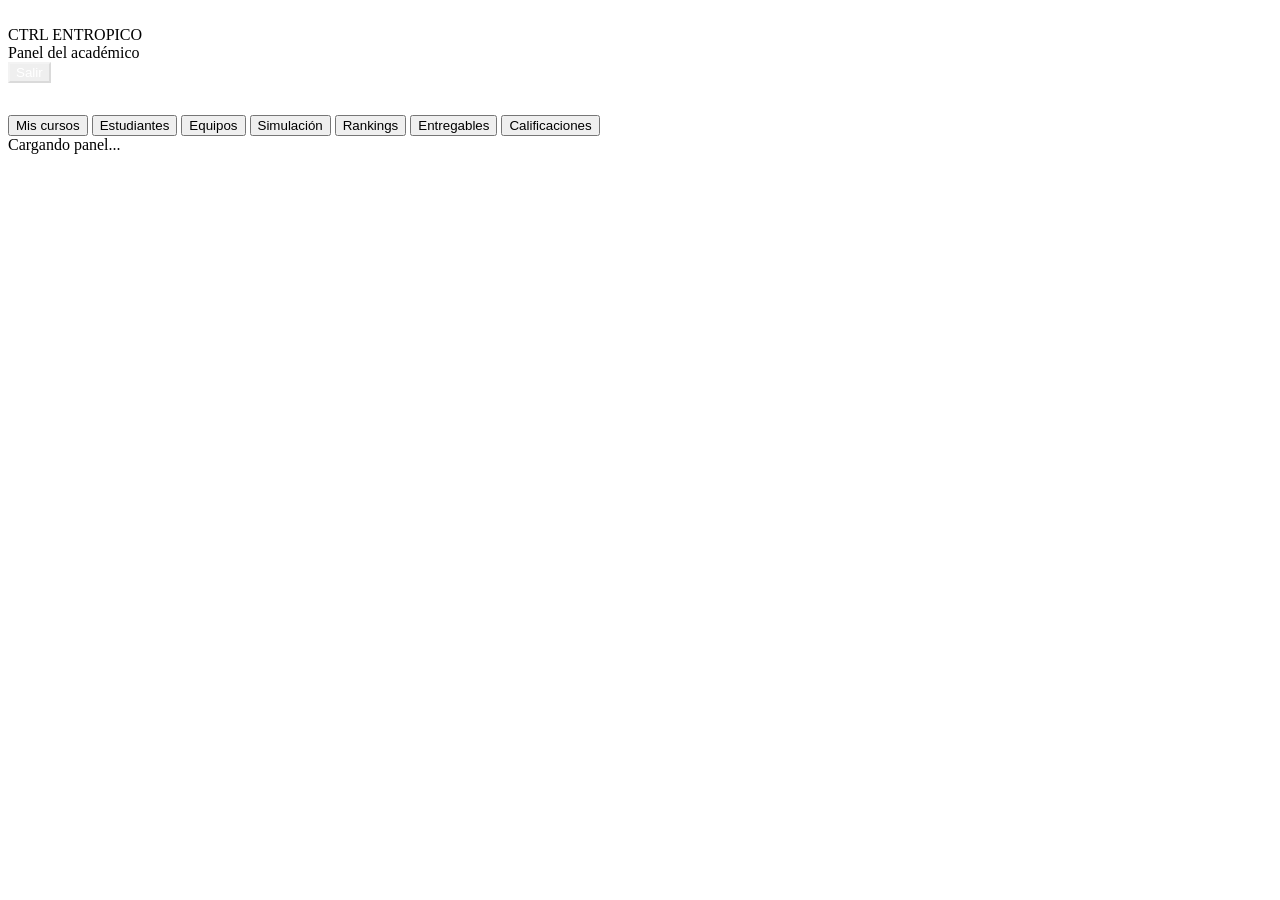
==== admin.html @ 502ed0ea "Add files via upload" ====
<!DOCTYPE html>
<html lang="es">
<head>
  <meta charset="UTF-8">
  <meta name="viewport" content="width=device-width, initial-scale=1.0">
  <title>CTRL ENTROPICO — Panel del acad&eacute;mico</title>
  <link href="https://fonts.googleapis.com/css2?family=Poppins:wght@400;500;600;700&display=swap" rel="stylesheet">
  <link rel="stylesheet" href="css/estilos.css">
  <link rel="icon" href="img/icon.png" type="image/png">
</head>
<body>

  <header class="header">
    <div class="header-inner">
      <div class="header-logo">
        <img src="img/icon.png" alt="">
        <div>
          <div class="marca">CTRL <span>ENTROPICO</span></div>
          <div class="header-institucion">Panel del acad&eacute;mico</div>
        </div>
      </div>
      <div class="header-usuario">
        <span class="nombre" id="admin-nombre"></span>
        <button class="btn btn-sm btn-outline" style="color:white;border-color:rgba(255,255,255,0.3)" onclick="Auth.logout()">Salir</button>
      </div>
    </div>
  </header>

  <main class="contenedor" style="padding-top:2rem;padding-bottom:2rem">

    <!-- Navegación -->
    <div class="flex gap-2 mb-3 flex-wrap" id="admin-nav">
      <button class="btn btn-secondary btn-sm" onclick="AdminApp.verCursos()">Mis cursos</button>
      <button class="btn btn-outline btn-sm" onclick="AdminApp.verEstudiantes()">Estudiantes</button>
      <button class="btn btn-outline btn-sm" onclick="AdminApp.verEquipos()">Equipos</button>
      <button class="btn btn-outline btn-sm" onclick="AdminApp.verSimulacion()">Simulaci&oacute;n</button>
      <button class="btn btn-outline btn-sm" onclick="AdminApp.verRanking()">Rankings</button>
      <button class="btn btn-outline btn-sm" onclick="AdminApp.verEntregables()">Entregables</button>
      <button class="btn btn-outline btn-sm" onclick="AdminApp.verCalificaciones()">Calificaciones</button>
    </div>

    <div id="admin-contenido">
      <div class="card"><div class="spinner"></div> Cargando panel...</div>
    </div>

  </main>

  <script src="js/auth.js"></script>
  <script src="js/api.js"></script>
  <script src="js/admin.js"></script>
  <script>
    API.configurar('URL_DE_LA_WEB_APP_AQUI');

    Auth.init({
      onLogin: function(u) {
        document.getElementById('admin-nombre').textContent = u.nombre;
        AdminApp.init();
      },
      onLogout: function() { window.location.href = 'index.html'; }
    });
  </script>
</body>
</html>
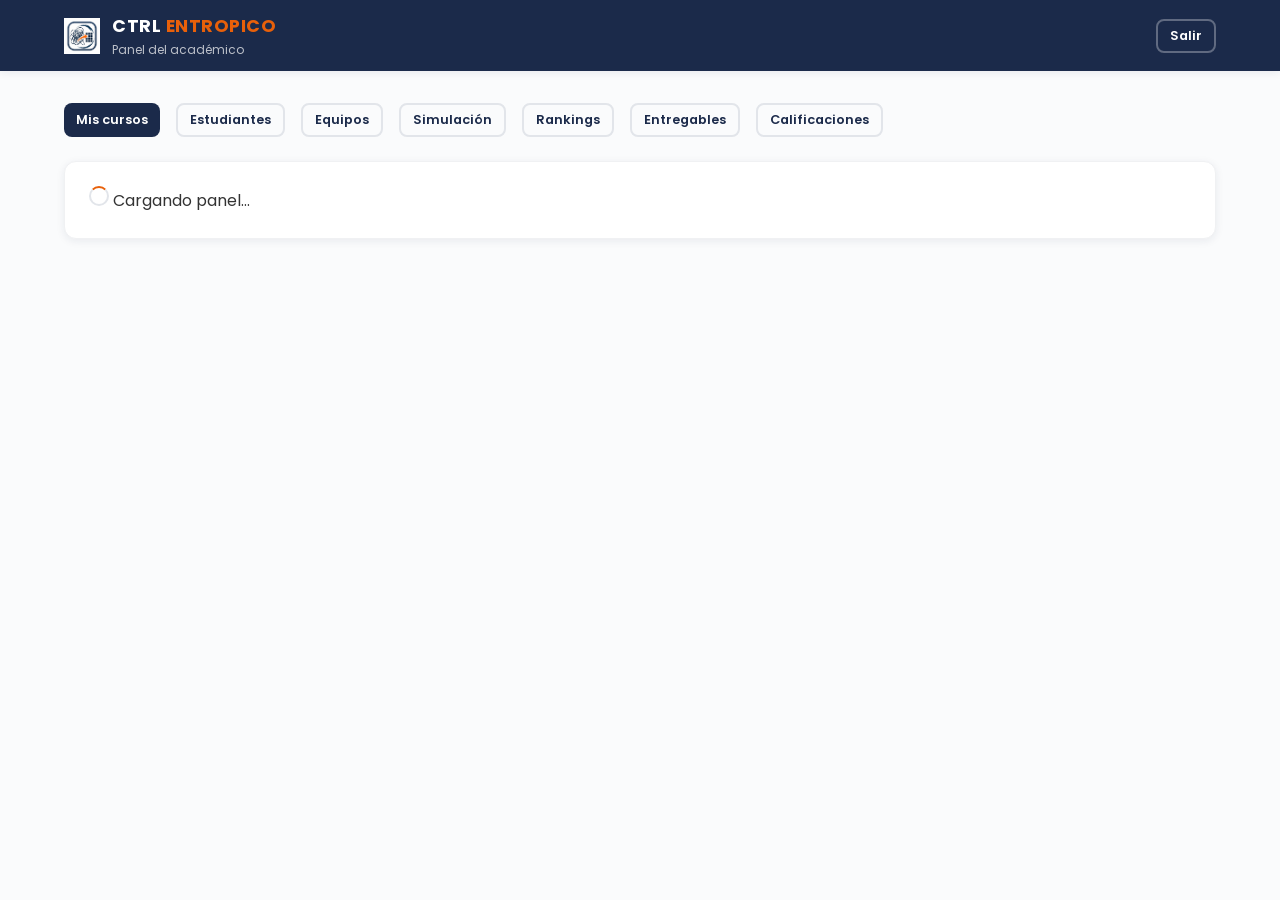
==== commit 43edcc93: "Add files via upload" ====
--- a/admin.html
+++ b/admin.html
@@ -49,7 +49,7 @@
   <script src="js/api.js"></script>
   <script src="js/admin.js"></script>
   <script>
-    API.configurar('URL_DE_LA_WEB_APP_AQUI');
+    API.configurar('https://script.google.com/macros/s/AKfycbw6C9ihsdqUnD2jolAxeb2TFG3IDqzNcuAZP8MSk8J-qpseuY2KDxKB_8ub68oZvISi/exec');
 
     Auth.init({
       onLogin: function(u) {
--- a/css/estilos.css
+++ b/css/estilos.css
@@ -0,0 +1,435 @@
+/*
+ * CTRL ENTROPICO — estilos.css
+ * Hoja de estilos global.
+ * Paleta: navy #1B2A4A, blue #2E5C8A, orange #E8600A
+ * Tipografía: Poppins (Google Fonts)
+ */
+
+/* ══════════════════════════════════════════════════
+   RESET Y BASE
+   ══════════════════════════════════════════════════ */
+
+*, *::before, *::after { box-sizing: border-box; margin: 0; padding: 0; }
+
+:root {
+  --navy: #1B2A4A;
+  --blue: #2E5C8A;
+  --orange: #E8600A;
+  --orange-light: #F5A623;
+  --bg: #FAFBFC;
+  --bg-card: #FFFFFF;
+  --text: #333333;
+  --text-secondary: #666666;
+  --text-light: #999999;
+  --border: #E2E5EA;
+  --border-light: #F0F1F3;
+  --success: #2E7D32;
+  --error: #C62828;
+  --warning: #F57C00;
+  --radius: 8px;
+  --radius-lg: 12px;
+  --shadow: 0 2px 8px rgba(27, 42, 74, 0.08);
+  --shadow-lg: 0 4px 20px rgba(27, 42, 74, 0.12);
+  --transition: 0.2s ease;
+}
+
+html { font-size: 16px; -webkit-text-size-adjust: 100%; }
+
+body {
+  font-family: 'Poppins', -apple-system, BlinkMacSystemFont, 'Segoe UI', sans-serif;
+  color: var(--text);
+  background: var(--bg);
+  line-height: 1.6;
+  min-height: 100vh;
+}
+
+/* ══════════════════════════════════════════════════
+   TIPOGRAFÍA
+   ══════════════════════════════════════════════════ */
+
+h1, h2, h3, h4 { font-weight: 700; line-height: 1.2; color: var(--navy); }
+h1 { font-size: 2rem; }
+h2 { font-size: 1.5rem; }
+h3 { font-size: 1.25rem; }
+h4 { font-size: 1.1rem; }
+
+p { margin-bottom: 1rem; }
+
+a { color: var(--blue); text-decoration: none; transition: color var(--transition); }
+a:hover { color: var(--orange); }
+
+.text-orange { color: var(--orange); }
+.text-navy { color: var(--navy); }
+.text-secondary { color: var(--text-secondary); }
+.text-light { color: var(--text-light); }
+.text-center { text-align: center; }
+.text-sm { font-size: 0.875rem; }
+.text-xs { font-size: 0.75rem; }
+.text-lg { font-size: 1.25rem; }
+
+.font-bold { font-weight: 700; }
+.font-semibold { font-weight: 600; }
+
+/* ══════════════════════════════════════════════════
+   LAYOUT
+   ══════════════════════════════════════════════════ */
+
+.contenedor {
+  max-width: 1200px;
+  margin: 0 auto;
+  padding: 0 1.5rem;
+}
+
+.contenedor-sm { max-width: 600px; margin: 0 auto; padding: 0 1.5rem; }
+.contenedor-md { max-width: 800px; margin: 0 auto; padding: 0 1.5rem; }
+
+.flex { display: flex; }
+.flex-col { flex-direction: column; }
+.flex-wrap { flex-wrap: wrap; }
+.items-center { align-items: center; }
+.justify-between { justify-content: space-between; }
+.justify-center { justify-content: center; }
+.gap-1 { gap: 0.5rem; }
+.gap-2 { gap: 1rem; }
+.gap-3 { gap: 1.5rem; }
+.gap-4 { gap: 2rem; }
+
+.mt-1 { margin-top: 0.5rem; }
+.mt-2 { margin-top: 1rem; }
+.mt-3 { margin-top: 1.5rem; }
+.mt-4 { margin-top: 2rem; }
+.mb-2 { margin-bottom: 1rem; }
+.mb-3 { margin-bottom: 1.5rem; }
+.mb-4 { margin-bottom: 2rem; }
+
+/* ══════════════════════════════════════════════════
+   HEADER / NAVEGACIÓN
+   ══════════════════════════════════════════════════ */
+
+.header {
+  background: var(--navy);
+  color: white;
+  padding: 0.75rem 0;
+  position: sticky;
+  top: 0;
+  z-index: 100;
+  box-shadow: var(--shadow);
+}
+
+.header-inner {
+  max-width: 1200px;
+  margin: 0 auto;
+  padding: 0 1.5rem;
+  display: flex;
+  align-items: center;
+  justify-content: space-between;
+}
+
+.header-logo {
+  display: flex;
+  align-items: center;
+  gap: 0.75rem;
+}
+
+.header-logo img { height: 36px; width: 36px; }
+
+.header-logo .marca {
+  font-weight: 700;
+  font-size: 1.1rem;
+  letter-spacing: 0.5px;
+}
+
+.header-logo .marca span { color: var(--orange); }
+
+.header-institucion {
+  font-size: 0.75rem;
+  opacity: 0.7;
+}
+
+.header-usuario {
+  display: flex;
+  align-items: center;
+  gap: 0.75rem;
+}
+
+.header-usuario img {
+  width: 32px;
+  height: 32px;
+  border-radius: 50%;
+  border: 2px solid rgba(255,255,255,0.3);
+}
+
+.header-usuario .nombre { font-size: 0.875rem; }
+
+/* ══════════════════════════════════════════════════
+   CARDS
+   ══════════════════════════════════════════════════ */
+
+.card {
+  background: var(--bg-card);
+  border-radius: var(--radius-lg);
+  padding: 1.5rem;
+  box-shadow: var(--shadow);
+  border: 1px solid var(--border-light);
+}
+
+.card-header {
+  display: flex;
+  align-items: center;
+  justify-content: space-between;
+  margin-bottom: 1rem;
+  padding-bottom: 0.75rem;
+  border-bottom: 2px solid var(--border-light);
+}
+
+.card-title { font-size: 1.1rem; font-weight: 700; color: var(--navy); }
+
+.card-accent {
+  border-left: 4px solid var(--orange);
+}
+
+/* ══════════════════════════════════════════════════
+   BOTONES
+   ══════════════════════════════════════════════════ */
+
+.btn {
+  display: inline-flex;
+  align-items: center;
+  justify-content: center;
+  gap: 0.5rem;
+  padding: 0.625rem 1.25rem;
+  border: none;
+  border-radius: var(--radius);
+  font-family: inherit;
+  font-size: 0.9rem;
+  font-weight: 600;
+  cursor: pointer;
+  transition: all var(--transition);
+  text-decoration: none;
+}
+
+.btn-primary { background: var(--orange); color: white; }
+.btn-primary:hover { background: #D45500; color: white; }
+
+.btn-secondary { background: var(--navy); color: white; }
+.btn-secondary:hover { background: #0F1D33; color: white; }
+
+.btn-outline {
+  background: transparent;
+  color: var(--navy);
+  border: 2px solid var(--border);
+}
+.btn-outline:hover { border-color: var(--navy); }
+
+.btn-sm { padding: 0.375rem 0.75rem; font-size: 0.8rem; }
+.btn-lg { padding: 0.75rem 1.75rem; font-size: 1rem; }
+
+.btn:disabled { opacity: 0.5; cursor: not-allowed; }
+
+.btn-google {
+  display: inline-flex;
+  align-items: center;
+  gap: 0.75rem;
+  padding: 0.75rem 1.5rem;
+  background: white;
+  color: var(--text);
+  border: 2px solid var(--border);
+  border-radius: var(--radius);
+  font-family: inherit;
+  font-size: 0.95rem;
+  font-weight: 500;
+  cursor: pointer;
+  transition: all var(--transition);
+}
+.btn-google:hover { border-color: var(--navy); box-shadow: var(--shadow); }
+
+/* ══════════════════════════════════════════════════
+   FORMULARIOS
+   ══════════════════════════════════════════════════ */
+
+.form-grupo { margin-bottom: 1.25rem; }
+
+.form-label {
+  display: block;
+  font-size: 0.875rem;
+  font-weight: 600;
+  color: var(--navy);
+  margin-bottom: 0.375rem;
+}
+
+.form-input {
+  width: 100%;
+  padding: 0.625rem 0.875rem;
+  border: 2px solid var(--border);
+  border-radius: var(--radius);
+  font-family: inherit;
+  font-size: 0.9rem;
+  color: var(--text);
+  transition: border-color var(--transition);
+  background: white;
+}
+
+.form-input:focus { outline: none; border-color: var(--blue); }
+.form-input::placeholder { color: var(--text-light); }
+
+.form-hint { font-size: 0.8rem; color: var(--text-light); margin-top: 0.25rem; }
+.form-error { font-size: 0.8rem; color: var(--error); margin-top: 0.25rem; }
+
+select.form-input { appearance: none; cursor: pointer; }
+
+textarea.form-input { resize: vertical; min-height: 80px; }
+
+/* ══════════════════════════════════════════════════
+   TABLAS
+   ══════════════════════════════════════════════════ */
+
+.tabla {
+  width: 100%;
+  border-collapse: collapse;
+  font-size: 0.875rem;
+}
+
+.tabla th {
+  text-align: left;
+  padding: 0.625rem 0.75rem;
+  font-weight: 600;
+  color: var(--navy);
+  border-bottom: 2px solid var(--navy);
+  white-space: nowrap;
+}
+
+.tabla td {
+  padding: 0.5rem 0.75rem;
+  border-bottom: 1px solid var(--border-light);
+}
+
+.tabla tbody tr:hover { background: rgba(46, 92, 138, 0.04); }
+
+/* ══════════════════════════════════════════════════
+   BADGES Y ESTADOS
+   ══════════════════════════════════════════════════ */
+
+.badge {
+  display: inline-flex;
+  align-items: center;
+  padding: 0.2rem 0.6rem;
+  border-radius: 20px;
+  font-size: 0.75rem;
+  font-weight: 600;
+}
+
+.badge-orange { background: rgba(232, 96, 10, 0.1); color: var(--orange); }
+.badge-navy { background: rgba(27, 42, 74, 0.1); color: var(--navy); }
+.badge-green { background: rgba(46, 125, 50, 0.1); color: var(--success); }
+.badge-red { background: rgba(198, 40, 40, 0.1); color: var(--error); }
+
+/* ══════════════════════════════════════════════════
+   ALERTAS
+   ══════════════════════════════════════════════════ */
+
+.alerta {
+  padding: 0.875rem 1.25rem;
+  border-radius: var(--radius);
+  font-size: 0.9rem;
+  margin-bottom: 1rem;
+}
+
+.alerta-info { background: rgba(46, 92, 138, 0.08); color: var(--blue); border-left: 4px solid var(--blue); }
+.alerta-exito { background: rgba(46, 125, 50, 0.08); color: var(--success); border-left: 4px solid var(--success); }
+.alerta-error { background: rgba(198, 40, 40, 0.08); color: var(--error); border-left: 4px solid var(--error); }
+.alerta-aviso { background: rgba(245, 124, 0, 0.08); color: var(--warning); border-left: 4px solid var(--warning); }
+
+/* ══════════════════════════════════════════════════
+   LANDING / LOGIN
+   ══════════════════════════════════════════════════ */
+
+.landing {
+  min-height: 100vh;
+  display: flex;
+  flex-direction: column;
+  align-items: center;
+  justify-content: center;
+  text-align: center;
+  padding: 2rem;
+}
+
+.landing-logo { width: 120px; height: 120px; margin-bottom: 1.5rem; }
+
+.landing h1 {
+  font-size: 2.5rem;
+  margin-bottom: 0.25rem;
+}
+
+.landing h1 span { color: var(--orange); }
+
+.landing .tagline {
+  font-size: 1.1rem;
+  color: var(--text-secondary);
+  margin-bottom: 0.5rem;
+  font-style: italic;
+}
+
+.landing .subtitulo {
+  font-size: 0.9rem;
+  color: var(--text-light);
+  margin-bottom: 2.5rem;
+}
+
+.landing-login { margin-top: 1rem; }
+
+.landing-footer {
+  margin-top: 3rem;
+  font-size: 0.8rem;
+  color: var(--text-light);
+}
+
+/* ══════════════════════════════════════════════════
+   RESPONSIVE
+   ══════════════════════════════════════════════════ */
+
+@media (max-width: 768px) {
+  h1 { font-size: 1.5rem; }
+  h2 { font-size: 1.25rem; }
+  .landing h1 { font-size: 1.75rem; }
+  .header-institucion { display: none; }
+  .card { padding: 1rem; }
+  .tabla { font-size: 0.8rem; }
+  .tabla th, .tabla td { padding: 0.4rem 0.5rem; }
+}
+
+/* ══════════════════════════════════════════════════
+   UTILIDADES
+   ══════════════════════════════════════════════════ */
+
+.oculto { display: none !important; }
+.cargando { opacity: 0.5; pointer-events: none; }
+
+.separador {
+  height: 2px;
+  background: linear-gradient(to right, var(--orange), transparent);
+  margin: 1.5rem 0;
+  border: none;
+}
+
+.avatar {
+  width: 48px;
+  height: 48px;
+  border-radius: 50%;
+  object-fit: cover;
+  border: 2px solid var(--border);
+}
+
+.avatar-sm { width: 32px; height: 32px; }
+.avatar-lg { width: 64px; height: 64px; }
+
+.spinner {
+  display: inline-block;
+  width: 20px;
+  height: 20px;
+  border: 2px solid var(--border);
+  border-top-color: var(--orange);
+  border-radius: 50%;
+  animation: spin 0.6s linear infinite;
+}
+
+@keyframes spin { to { transform: rotate(360deg); } }
